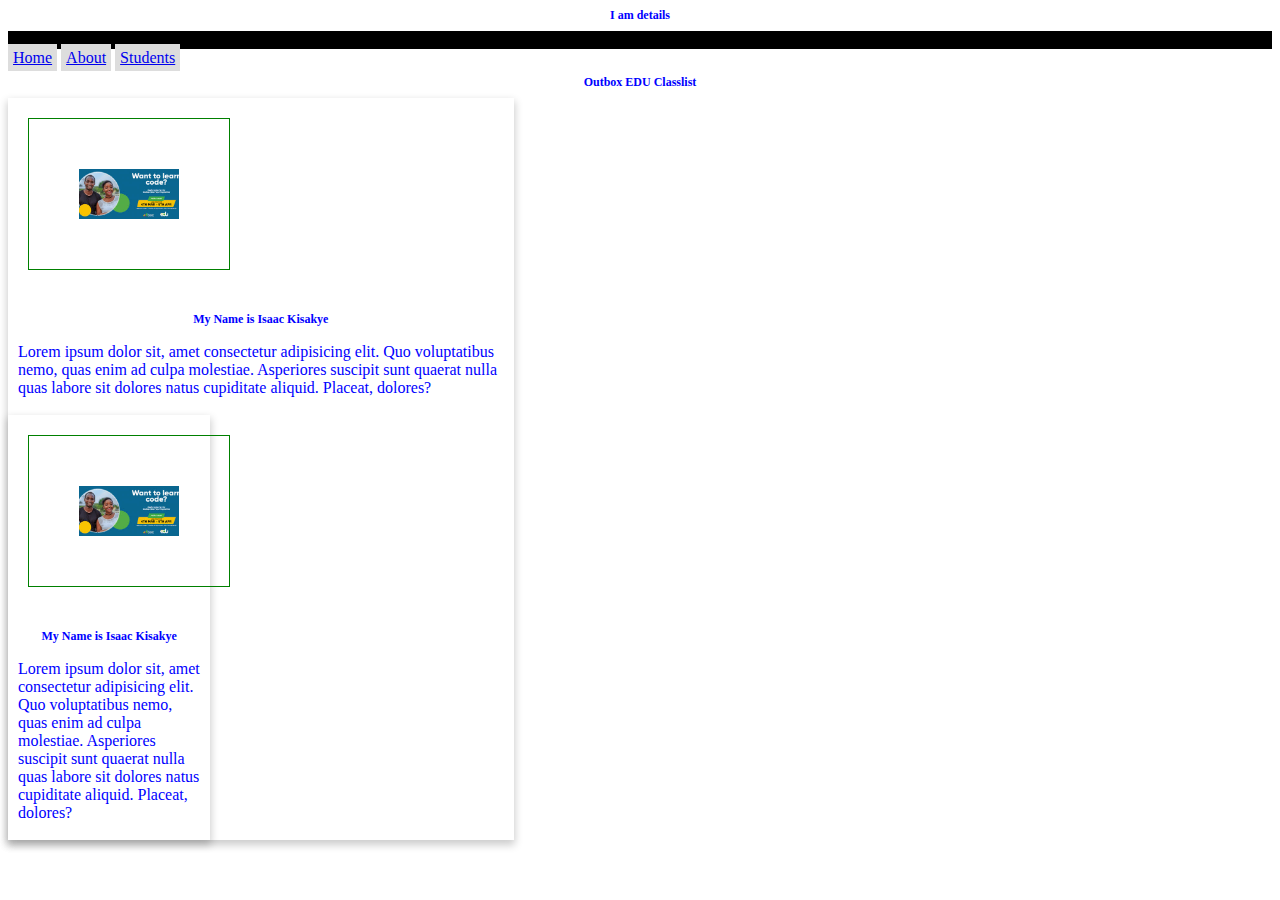
==== details.html @ 1314488b "initial" ====
<!DOCTYPE html>
<html lang="en">
<head>
    <meta charset="UTF-8">
    <meta name="viewport" content="width=device-width, initial-scale=1.0">
    <title>Details</title>
    <link href="main.css" rel="stylesheet">
</head>
<body>
    <h1>I am details</h1>

</body>
<header style="background-color: black;">
    <nav>I am a navbar</nav>
</header>
 <nav>
    <ul>
        <a href="home.html"><li></li>Home</li></a>
        <a href="About.html"><li>About</li></a>
        <a href="About.html"><li>Students</li></a>
    </ul>
</nav>
    <h1>Outbox EDU Classlist</h1>
</header>
<div class="card">
    <img src="download.jpeg">
    <div class="container">
    <h4>My Name is Isaac Kisakye</h4>
    <p> Lorem ipsum dolor sit, amet consectetur adipisicing elit. Quo voluptatibus nemo, quas enim ad culpa molestiae. Asperiores suscipit sunt quaerat nulla quas labore sit dolores natus cupiditate aliquid. Placeat, dolores?
    </div>   
    <div class="card">
        <img src="download.jpeg">
        <div class="container">
        <h4>My Name is Isaac Kisakye</h4>
        <p> Lorem ipsum dolor sit, amet consectetur adipisicing elit. Quo voluptatibus nemo, quas enim ad culpa molestiae. Asperiores suscipit sunt quaerat nulla quas labore sit dolores natus cupiditate aliquid. Placeat, dolores?
        </div>    

</div>
</html>
---- main.css ----
h1,h4 {
    color: blue;
    font-size:12px;
    text-align: center;
}

p {
    color: blue;
}
img {
    width: 100px;
    border: 1px solid green;
    padding: 50px;
    margin: 20px;
}
em{
    color: red;
    display: block;
}
ul{
    list-style-type: none;
    margin: 0;
    padding: 0;
}
li{
    display: inline;
}

a{
    background-color: #dddddd;
    padding: 5px;

}
#active { 
    background-color: red;
}

.card{
    box-shadow: 0px 4px 8px 1px rgba(0,0,0, 0.2);
    width: 40%;
}

.card:hover{
    box-shadow: 0px 4px 8px 1px rgba(0,0,0, 0.2);
}
.container {
    padding: 2px 10px;
}

main{
    display: flex;
}
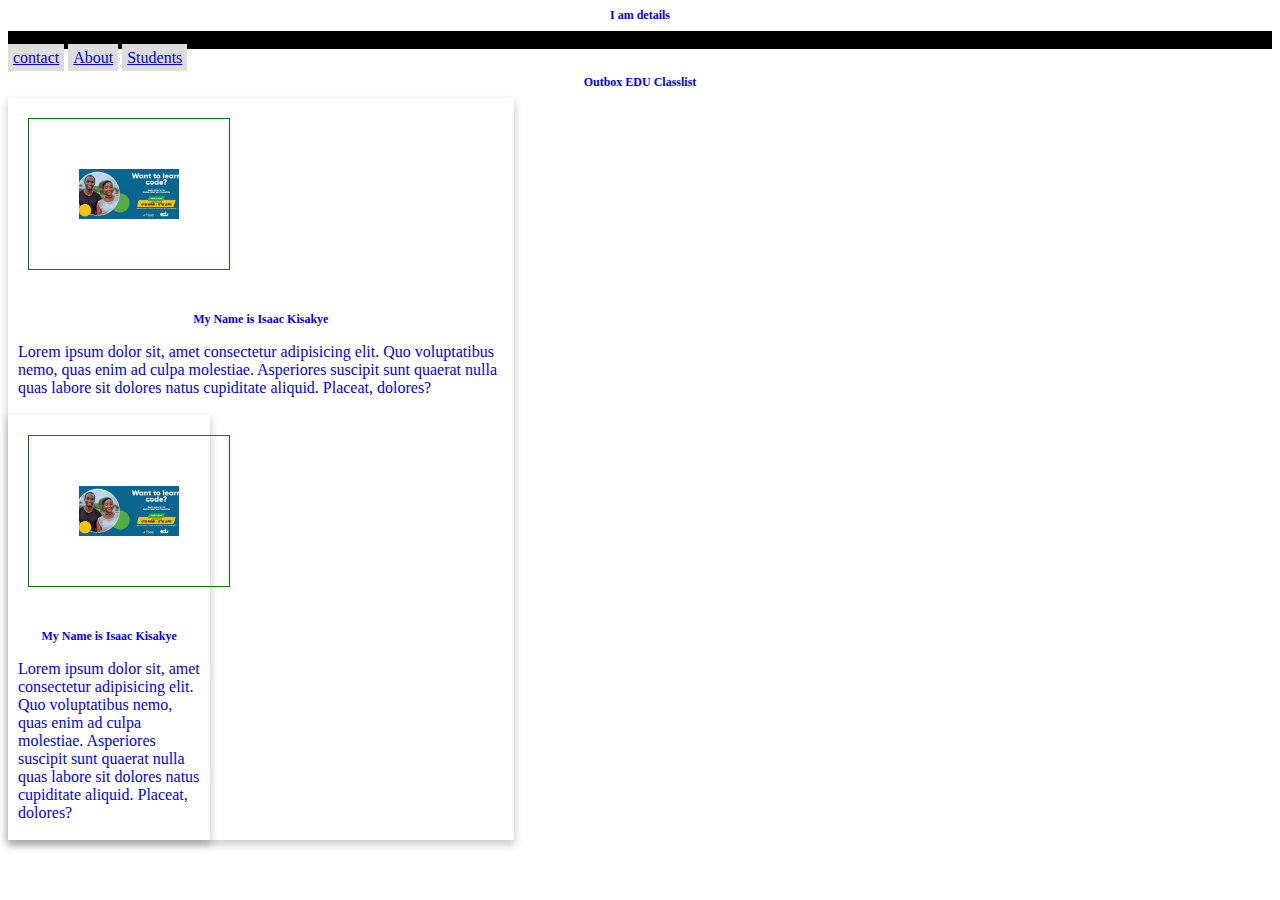
==== commit 830dcbb9: "changed home to contact" ====
--- a/details.html
+++ b/details.html
@@ -15,7 +15,7 @@
 </header>
  <nav>
     <ul>
-        <a href="home.html"><li></li>Home</li></a>
+        <a href="home.html"><li></li>contact</li></a>
         <a href="About.html"><li>About</li></a>
         <a href="About.html"><li>Students</li></a>
     </ul>
